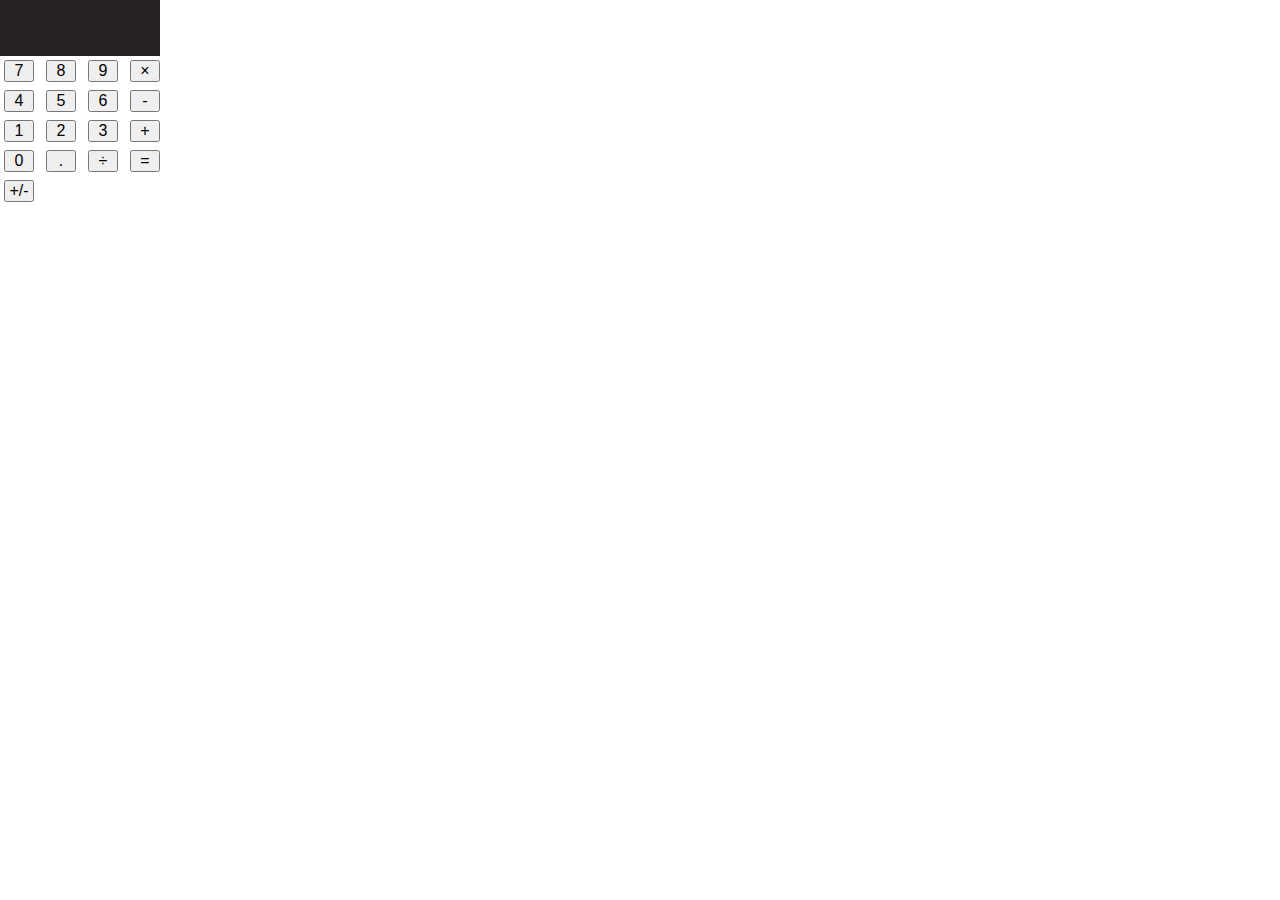
==== calculator/index.html @ 33e6e543 ".gitignone反映されへん" ====
<!DOCTYPE html>
<html lang="en">
<head>
    <meta charset="UTF-8">
    <meta http-equiv="X-UA-Compatible" content="IE=edge">
    <meta name="viewport" content="width=device-width, initial-scale=1.0">
    <link rel="stylesheet" href="style.css">
    <title>Document</title>
</head>
<body>
    <main>
        <div class="canvas">
            <canvas id="canvas" width="160" height="56"></canvas>
        </div>
        <div class="">            
            <input type="button" value="7" id="7">
            <input type="button" value="8" id="8">
            <input type="button" value="9" id="9">
            <input type="button" value="×" id="multiply">
        </div>
        <div class="">
            <input type="button" value="4" id="4">
            <input type="button" value="5" id="5">
            <input type="button" value="6" id="6">
            <input type="button" value="-" id="subtract">
        </div>
        
        <div class="">
            <input type="button" value="1" id="1">
            <input type="button" value="2" id="2">
            <input type="button" value="3" id="3">
            <input type="button" value="+" id="add">
        </div>
        <div>
            <input type="button" value="0" id="0">
            <input type="button" value="." id="point">
            <input type="button" value="÷" id="divide">
            <input type="button" value="=" id="equal">
        </div>
        <div>
            <input type="button" value="+/-" id="minus">
        </div>
        
    </main>
    <script src="number.js"></script>
</body>

</html>
---- calculator/style.css ----
* {
    margin: 0px;
    padding: 0px;
    font-size: 16px;
}

input {
    margin: 4px ;
    width: 30px;
    /* text-align: center;    */
}

.canvas {
    width: 160px;
    height: 56px;
    background-color: #252121;
}

#canvas {
    background-color: #252121;
    text-align: center;
}
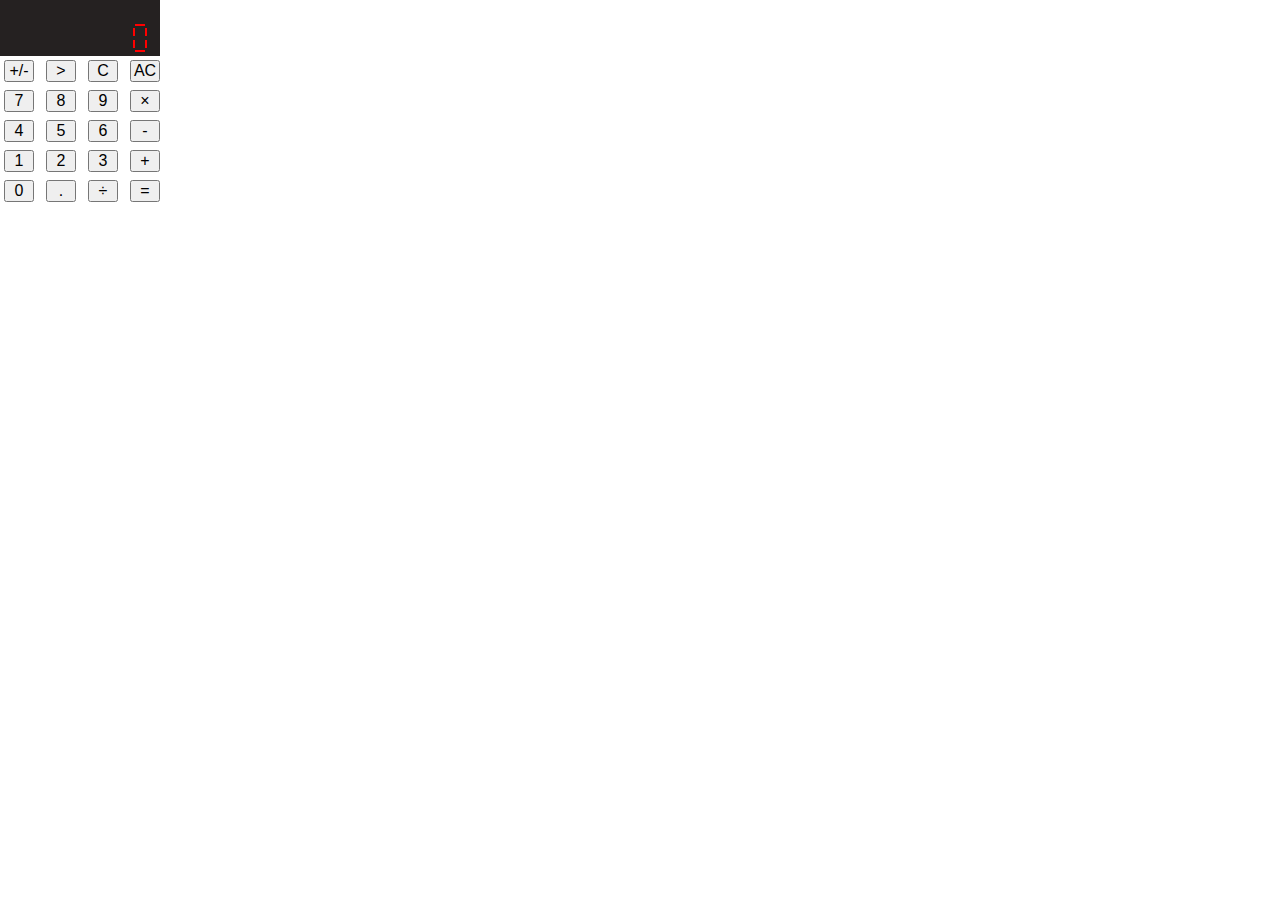
==== commit accfd39d: "消去ボタン、クリアボタンの実装。電卓起動時初期値を０にしました" ====
--- a/calculator/index.html
+++ b/calculator/index.html
@@ -1,16 +1,22 @@
 <!DOCTYPE html>
 <html lang="en">
-<head>
-    <meta charset="UTF-8">
-    <meta http-equiv="X-UA-Compatible" content="IE=edge">
-    <meta name="viewport" content="width=device-width, initial-scale=1.0">
-    <link rel="stylesheet" href="style.css">
-    <title>Document</title>
-</head>
-<body>
-    <main>
+    <head>
+        <meta charset="UTF-8">
+        <meta http-equiv="X-UA-Compatible" content="IE=edge">
+        <meta name="viewport" content="width=device-width, initial-scale=1.0">
+        <link rel="stylesheet" href="style.css">
+        <title>Document</title>
+    </head>
+    <body>
+        <main>
         <div class="canvas">
             <canvas id="canvas" width="160" height="56"></canvas>
+        </div>
+        <div>
+            <input type="button" value="+/-" id="minus">
+            <input type="button" value=">" id="back">
+            <input type="button" value="C" id="C">
+            <input type="button" value="AC" id="AC">
         </div>
         <div class="">            
             <input type="button" value="7" id="7">
@@ -37,9 +43,6 @@
             <input type="button" value="÷" id="divide">
             <input type="button" value="=" id="equal">
         </div>
-        <div>
-            <input type="button" value="+/-" id="minus">
-        </div>
         
     </main>
     <script src="number.js"></script>
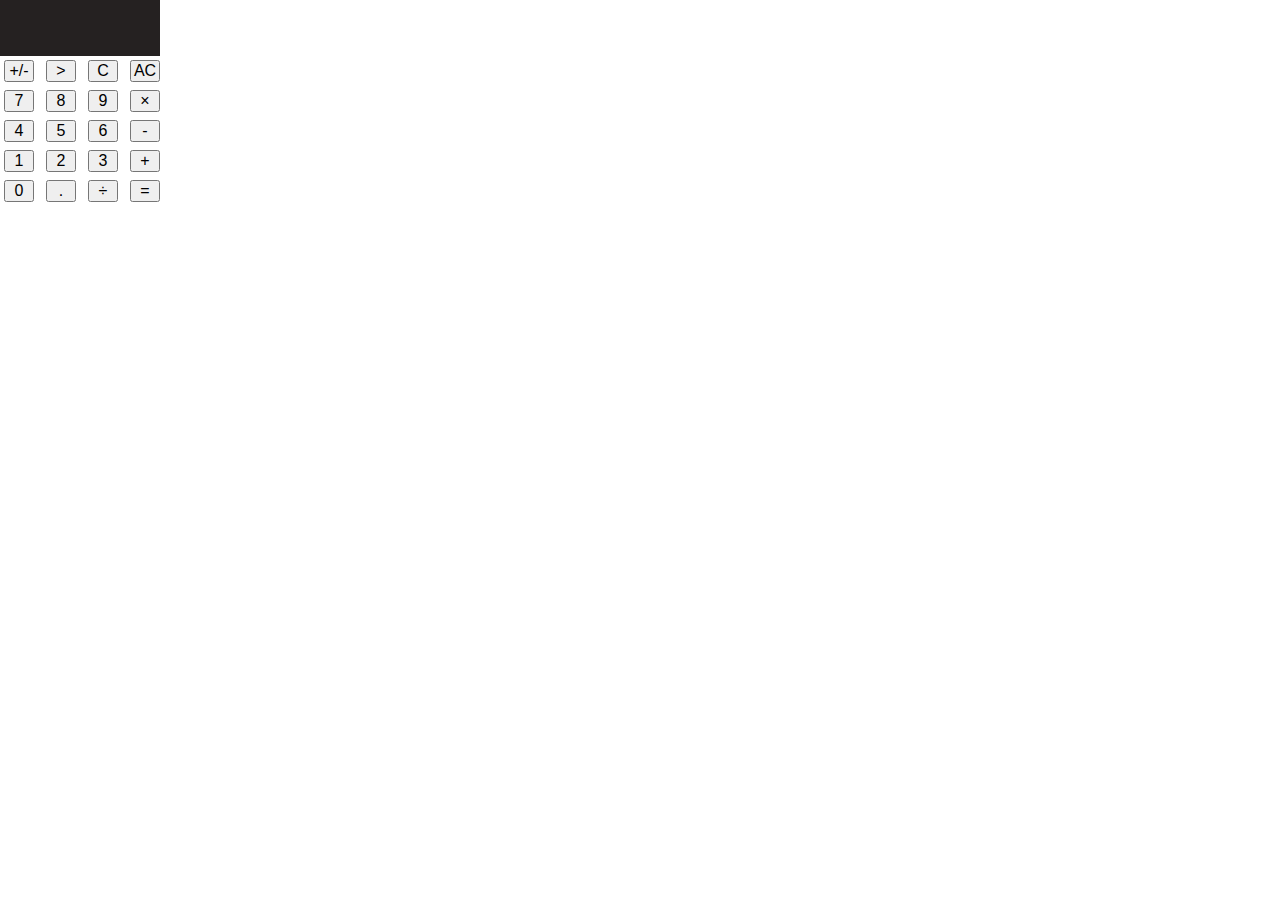
==== commit 1e7a3808: "オブジェクト指向の書き方" ====
--- a/calculator/index.html
+++ b/calculator/index.html
@@ -45,7 +45,8 @@
         </div>
         
     </main>
-    <script src="number.js"></script>
+    <!-- <script src="number.js"></script> -->
+    <script src="class.js"></script>
 </body>
 
 </html>